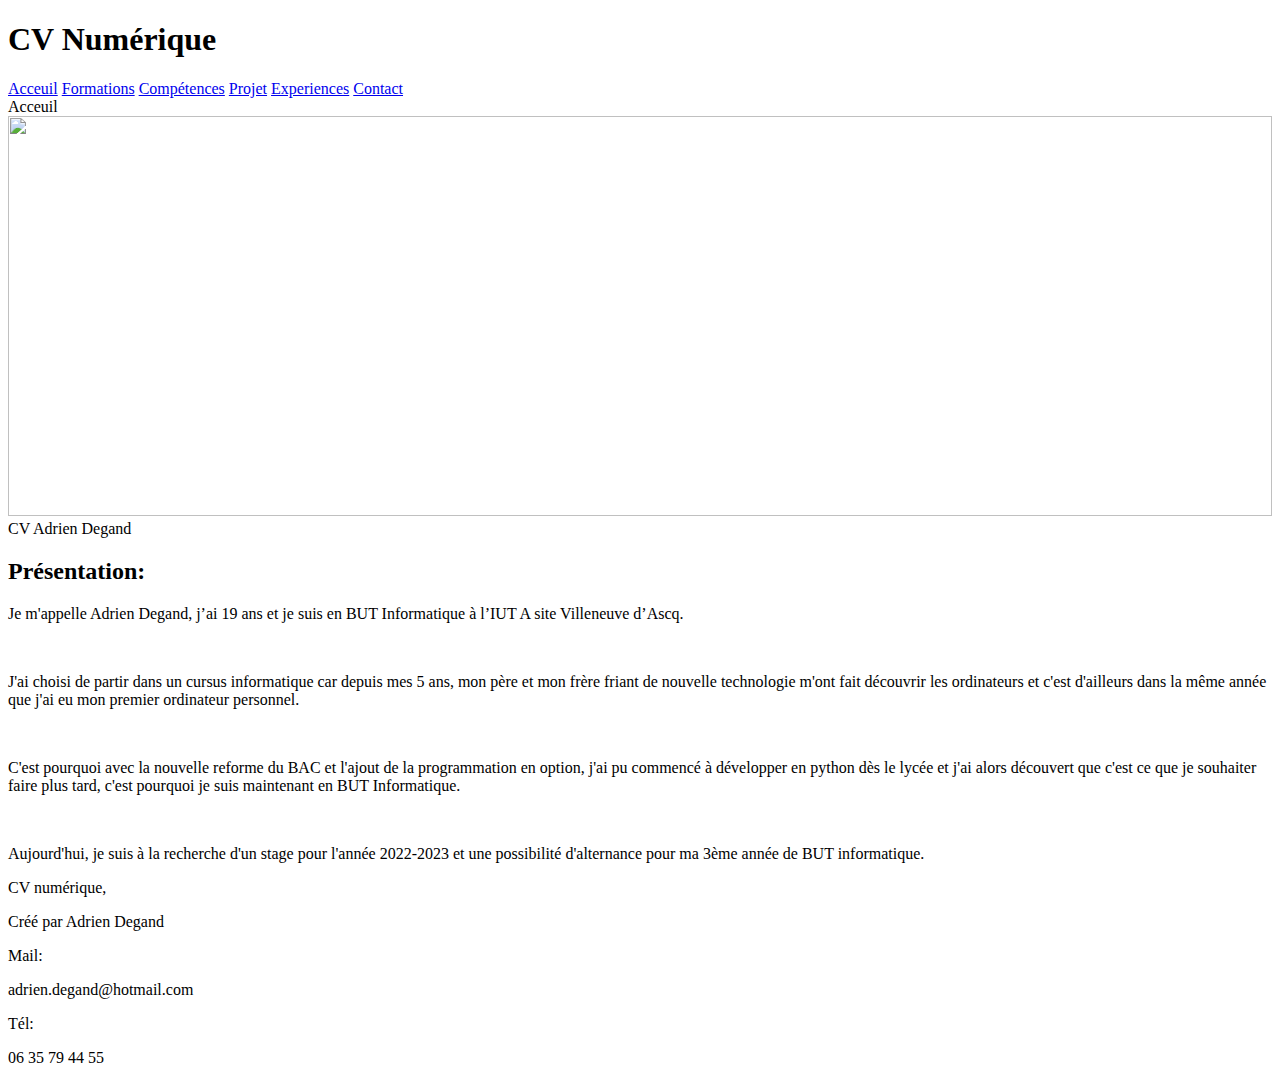
==== index.html @ fbcef1d1 "Ajout de la page index" ====
<!DOCTYPE html>
<html lang="fr">
<head>
    <meta charset="UTF-8">
    <meta http-equiv="X-UA-Compatible" content="IE=edge">
    <meta name="viewport" content="width=device-width, initial-scale=1.0">
    <title>Adrien Degand - CV</title>
    <link rel="stylesheet" href="./css/style.css">
    <link rel="stylesheet" href="./css/index-style.css">
    <link rel="stylesheet" href="./css/header.css">
    <link rel="stylesheet" href="./css/footer.css">
</head>
<body>
    <header>
        <h1>CV Numérique</h1>
        <nav>
            <a href="./index.html">Acceuil</a>
            <a href="./formations.html">Formations</a>
            <a href="./competences.html">Compétences</a>
            <a href="./projets.html">Projet</a>
            <a href="./experiences.html">Experiences</a>
            <a href="./Contact.html">Contact</a>
        </nav>
        <div class="texte-Acceuil">
            Acceuil
        </div>
    </header>
    <div class="ImagePaysage">
           <img src="./images/paysage.jpg" height = 400px width = 100%> </img>
           <div class="ImgTexte">
            CV Adrien Degand
       </div>
    </div>

    <div class="Texte">
        
        
        <div class="Presentation">
            <h2>Présentation:</h2>
            <p>Je m'appelle Adrien Degand, j’ai 19 ans et je suis en BUT Informatique à l’IUT A site Villeneuve d’Ascq.
            </p>
            <br>
            <p>
            J'ai choisi de partir dans un cursus informatique car depuis mes 5 ans, mon père et mon frère friant de nouvelle technologie m'ont fait découvrir les ordinateurs et c'est d'ailleurs dans la même année que j'ai eu mon premier ordinateur personnel. 
            </p>
             <br>
            <p>
            C'est pourquoi avec la nouvelle reforme du BAC et l'ajout de la programmation en option, j'ai pu commencé à développer en python dès le lycée et j'ai alors découvert que c'est ce que je souhaiter faire plus tard, c'est pourquoi je suis maintenant en BUT Informatique.
            </p>
             <br>
            <p>
            Aujourd'hui, je suis à la recherche d'un stage pour l'année 2022-2023 et une possibilité d'alternance pour ma 3ème année de BUT informatique.
            </p>
        </div>


    </div>
    
    
    
    <footer>
        <div class="footerDesc">
            <p>CV numérique,</p> 
            <p>Créé par Adrien Degand</p>
        </div>
        
        <div class="contact">
            <p>Mail:</p>
            <p>adrien.degand@hotmail.com</p>
            <p>Tél:</p>
            <p>06 35 79 44 55</p>
            
        </div>
    
    </footer>
    
</body>
</html>
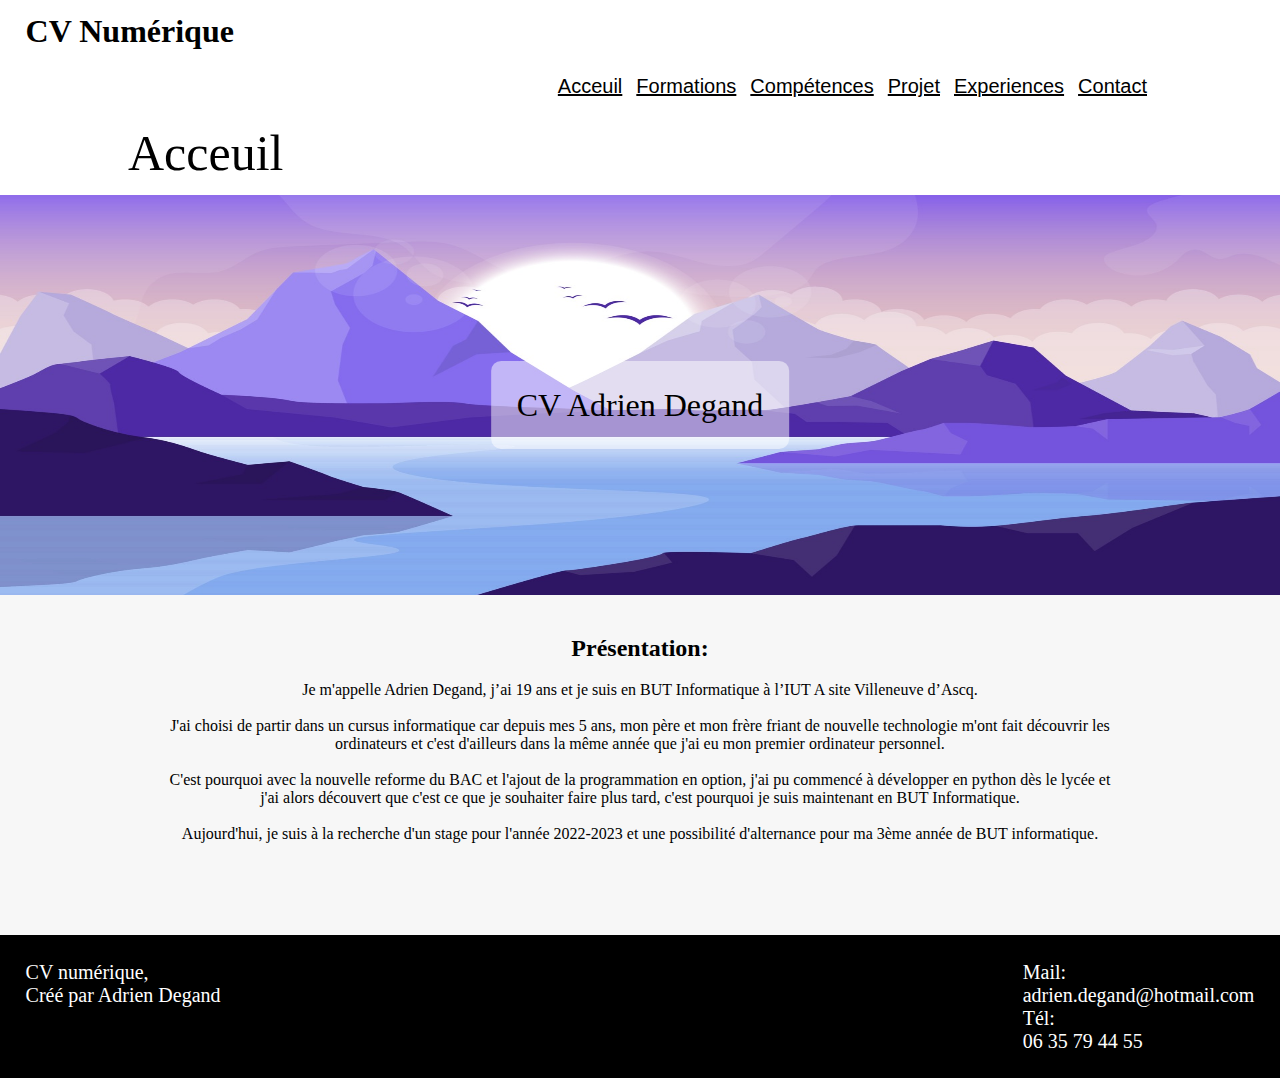
==== commit 0ab697e1: "fix css" ====
--- a/index.html
+++ b/index.html
@@ -29,7 +29,7 @@
            <img src="./images/paysage.jpg" height = 400px width = 100%> </img>
            <div class="ImgTexte">
             CV Adrien Degand
-       </div>
+            </div>
     </div>
 
     <div class="Texte">
--- a/css/style.css
+++ b/css/style.css
@@ -0,0 +1,30 @@
+*{
+    margin:0px;
+    padding:0px;
+}
+
+body {
+    background-color: #f7f7f7;
+}
+
+
+.ImgTexte {
+  position: absolute;
+  font-size:xx-large;
+  top: 45%;
+  left: 50%;
+  transform: translate(-50%, -50%);
+  background-color:rgb(255, 255 ,255, 0.5);
+  padding:2%;
+  border-radius: 10px;
+}
+
+.Texte {
+    margin-top: 2%;
+    display: grid;
+    grid-template-columns: fit-content(35%) fit-content(35%);
+    grid-gap: 5% 5%;
+    grid-auto-rows: max-content;
+    justify-content: center;
+    
+}--- a/css/index-style.css
+++ b/css/index-style.css
@@ -0,0 +1,9 @@
+.Presentation {
+   grid-column: 1/ span 2;
+   grid-row: 2;
+   text-align: center;
+}
+.Presentation h2 {
+    margin-bottom: 2%;
+}
+
--- a/css/header.css
+++ b/css/header.css
@@ -0,0 +1,33 @@
+header{
+    background-color: white;
+    width: 100%;
+    padding-bottom: 1%;
+
+}
+
+
+header a {
+    padding: 5px;
+    text-align: center;
+    color: black;
+    font-size: 20px;
+    font-family: Arial;
+    font-weight: 500;
+}
+
+header h1 {
+    text-align: left;
+    padding-top: 1%;
+    padding-left: 2%;
+    padding-bottom: 2%;
+}
+nav {
+    text-align: right;
+    padding-right: 10%;
+}
+
+.texte-Acceuil {
+    font-size: 50px;
+    padding-top:2%;
+    padding-left: 10%;
+}
--- a/css/footer.css
+++ b/css/footer.css
@@ -0,0 +1,34 @@
+footer{
+    margin-top: 8%;
+    padding-bottom: 2%;
+    width: 100%;
+    background-color: black;
+    color:white;
+    display: flex;
+    justify-content: space-between;
+
+}
+
+.footerDesc {
+    font-size: 20px;
+    padding-top: 2%;
+    padding-left: 2%;
+    text-align: left;
+    
+}
+.footerDesc p {
+    margin: 0;
+    padding: 0;
+}
+
+.contact {
+    font-size: 20px;
+    padding-top: 2%;
+    padding-right: 2%;
+    text-align: left;
+}
+
+.contact p {
+    margin: 0;
+    padding: 0;
+}
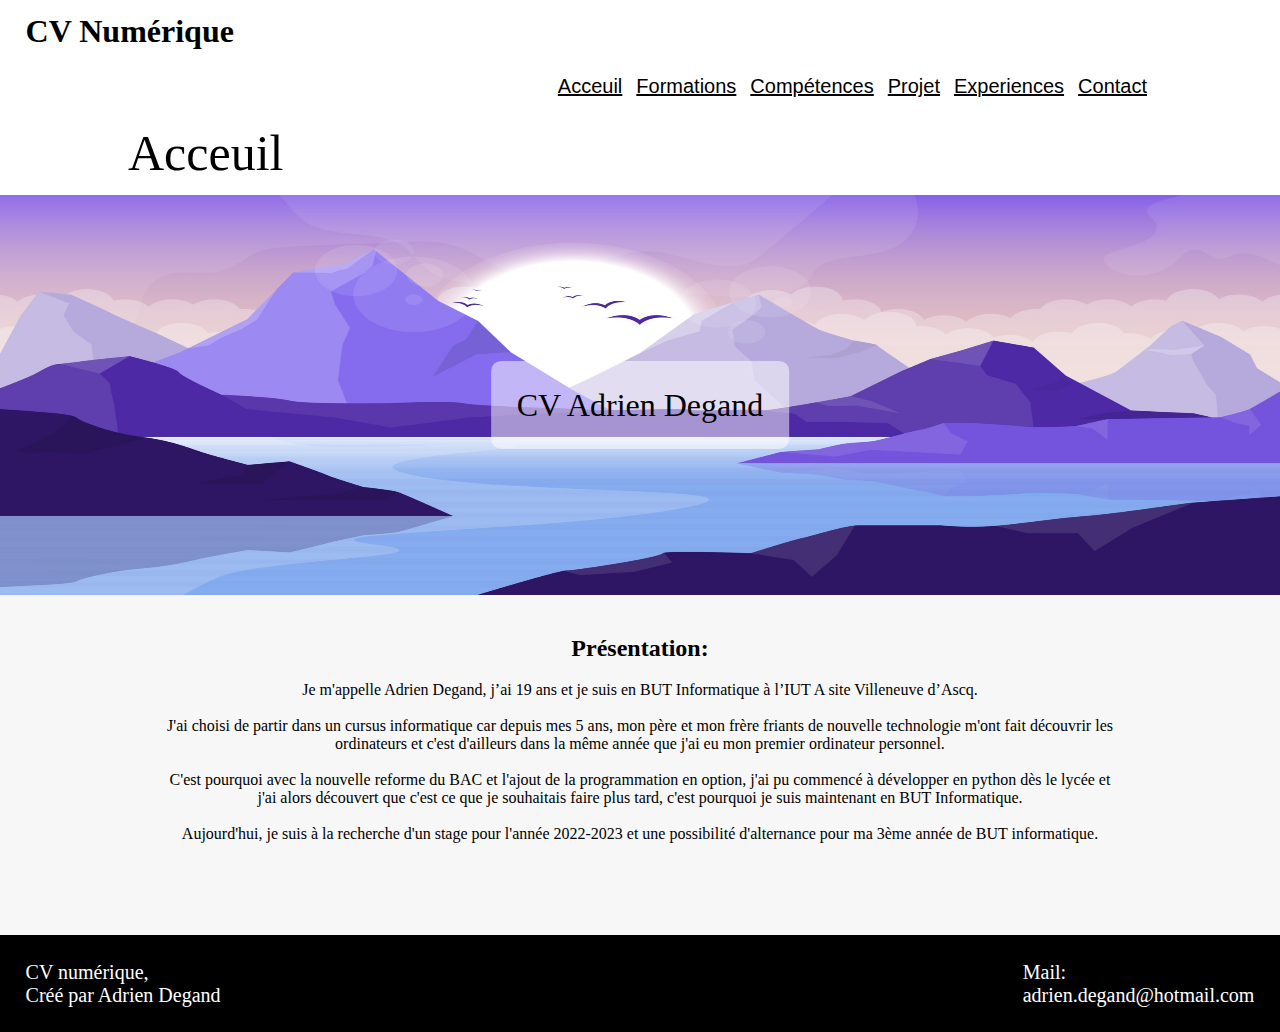
==== commit add9b12c: "modif téléphone" ====
--- a/index.html
+++ b/index.html
@@ -41,11 +41,11 @@
             </p>
             <br>
             <p>
-            J'ai choisi de partir dans un cursus informatique car depuis mes 5 ans, mon père et mon frère friant de nouvelle technologie m'ont fait découvrir les ordinateurs et c'est d'ailleurs dans la même année que j'ai eu mon premier ordinateur personnel. 
+            J'ai choisi de partir dans un cursus informatique car depuis mes 5 ans, mon père et mon frère friants de nouvelle technologie m'ont fait découvrir les ordinateurs et c'est d'ailleurs dans la même année que j'ai eu mon premier ordinateur personnel. 
             </p>
              <br>
             <p>
-            C'est pourquoi avec la nouvelle reforme du BAC et l'ajout de la programmation en option, j'ai pu commencé à développer en python dès le lycée et j'ai alors découvert que c'est ce que je souhaiter faire plus tard, c'est pourquoi je suis maintenant en BUT Informatique.
+            C'est pourquoi avec la nouvelle reforme du BAC et l'ajout de la programmation en option, j'ai pu commencé à développer en python dès le lycée et j'ai alors découvert que c'est ce que je souhaitais faire plus tard, c'est pourquoi je suis maintenant en BUT Informatique.
             </p>
              <br>
             <p>
@@ -67,8 +67,6 @@
         <div class="contact">
             <p>Mail:</p>
             <p>adrien.degand@hotmail.com</p>
-            <p>Tél:</p>
-            <p>06 35 79 44 55</p>
             
         </div>
     
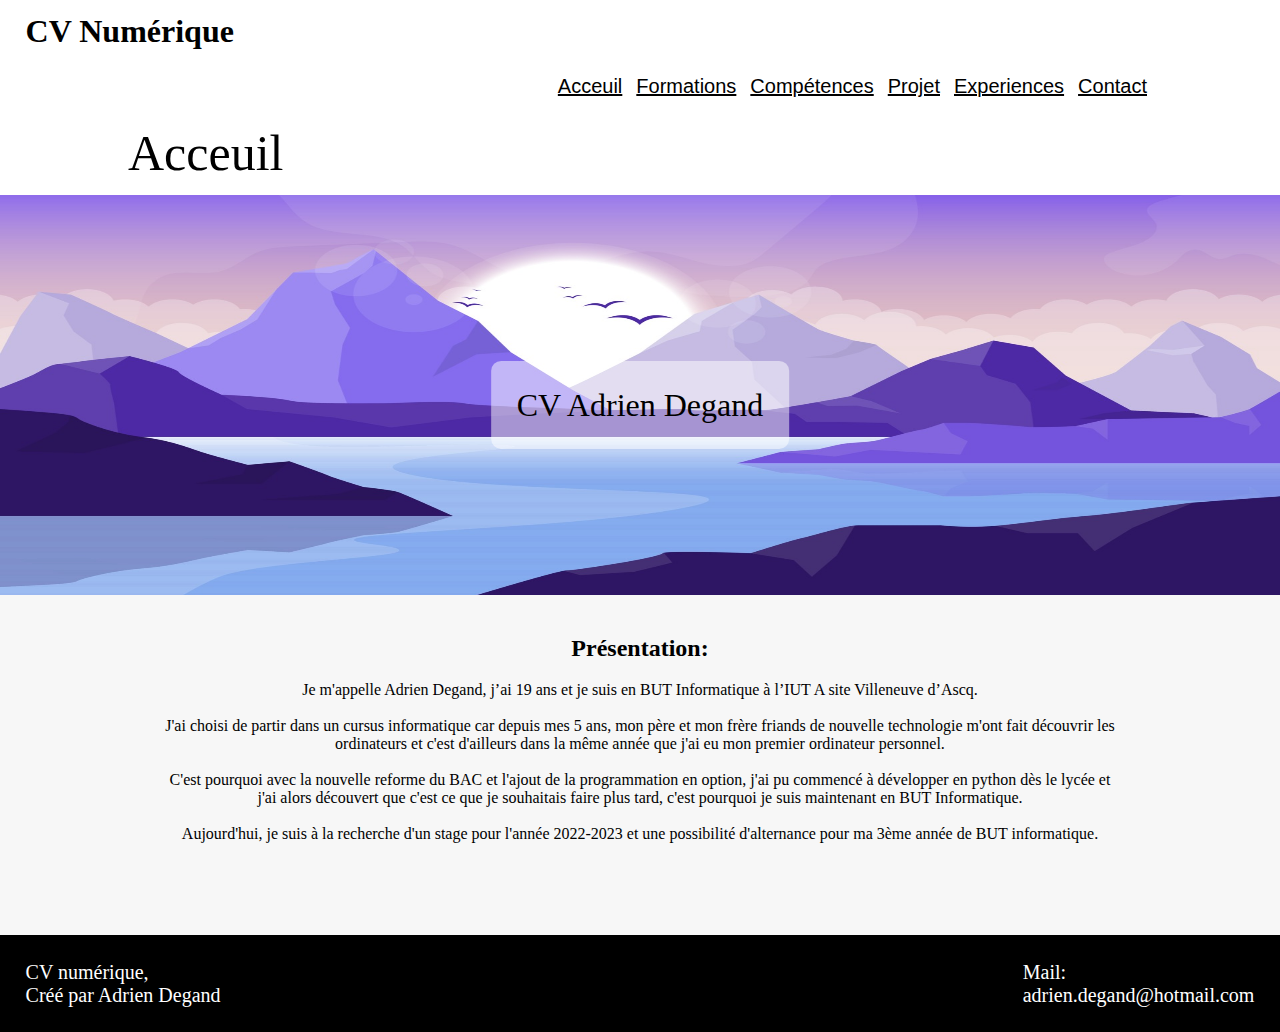
==== commit 34154c00: "modif fautes frappes" ====
--- a/index.html
+++ b/index.html
@@ -41,7 +41,7 @@
             </p>
             <br>
             <p>
-            J'ai choisi de partir dans un cursus informatique car depuis mes 5 ans, mon père et mon frère friants de nouvelle technologie m'ont fait découvrir les ordinateurs et c'est d'ailleurs dans la même année que j'ai eu mon premier ordinateur personnel. 
+            J'ai choisi de partir dans un cursus informatique car depuis mes 5 ans, mon père et mon frère friands de nouvelle technologie m'ont fait découvrir les ordinateurs et c'est d'ailleurs dans la même année que j'ai eu mon premier ordinateur personnel. 
             </p>
              <br>
             <p>
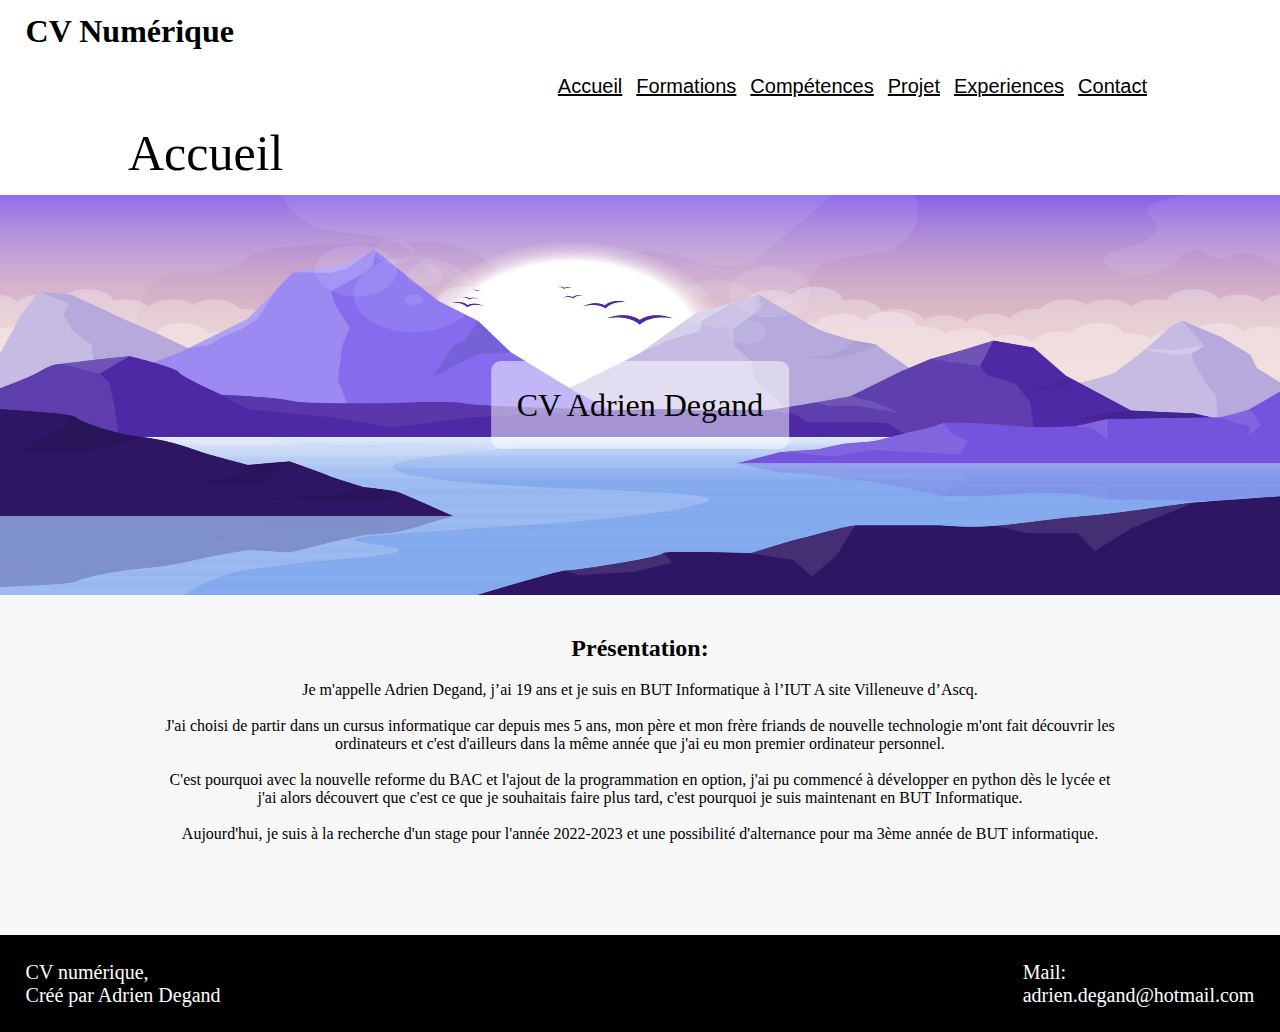
==== commit 23595fa2: "fix accueil" ====
--- a/index.html
+++ b/index.html
@@ -14,7 +14,7 @@
     <header>
         <h1>CV Numérique</h1>
         <nav>
-            <a href="./index.html">Acceuil</a>
+            <a href="./index.html">Accueil</a>
             <a href="./formations.html">Formations</a>
             <a href="./competences.html">Compétences</a>
             <a href="./projets.html">Projet</a>
@@ -22,7 +22,7 @@
             <a href="./Contact.html">Contact</a>
         </nav>
         <div class="texte-Acceuil">
-            Acceuil
+            Accueil
         </div>
     </header>
     <div class="ImagePaysage">
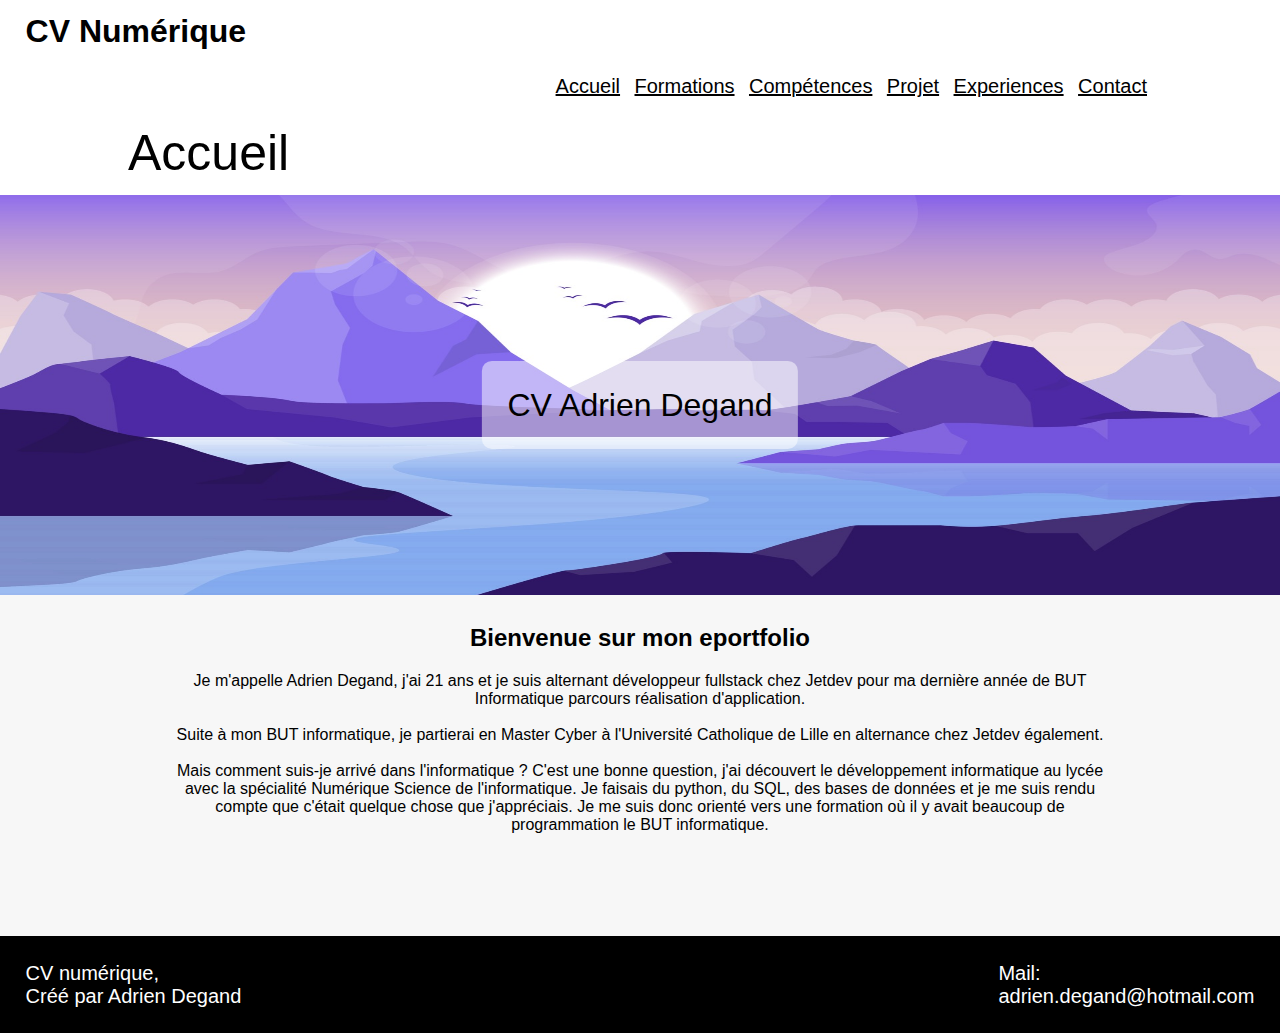
==== commit be38c1ba: "update portfolio" ====
--- a/index.html
+++ b/index.html
@@ -33,23 +33,20 @@
     </div>
 
     <div class="Texte">
-        
-        
         <div class="Presentation">
-            <h2>Présentation:</h2>
-            <p>Je m'appelle Adrien Degand, j’ai 19 ans et je suis en BUT Informatique à l’IUT A site Villeneuve d’Ascq.
+            <h2>Bienvenue sur mon eportfolio</h2>
+            <p>
+                Je m'appelle Adrien Degand, j'ai 21 ans et je suis alternant développeur fullstack chez Jetdev pour ma dernière année de BUT Informatique parcours réalisation d'application.
             </p>
             <br>
             <p>
-            J'ai choisi de partir dans un cursus informatique car depuis mes 5 ans, mon père et mon frère friands de nouvelle technologie m'ont fait découvrir les ordinateurs et c'est d'ailleurs dans la même année que j'ai eu mon premier ordinateur personnel. 
+                Suite à mon BUT informatique, je partierai en Master Cyber à l'Université Catholique de Lille en alternance chez Jetdev également.
             </p>
              <br>
             <p>
-            C'est pourquoi avec la nouvelle reforme du BAC et l'ajout de la programmation en option, j'ai pu commencé à développer en python dès le lycée et j'ai alors découvert que c'est ce que je souhaitais faire plus tard, c'est pourquoi je suis maintenant en BUT Informatique.
-            </p>
-             <br>
-            <p>
-            Aujourd'hui, je suis à la recherche d'un stage pour l'année 2022-2023 et une possibilité d'alternance pour ma 3ème année de BUT informatique.
+                Mais comment suis-je arrivé dans l'informatique ? C'est une bonne question, j'ai découvert le développement informatique au lycée avec la spécialité Numérique Science de l'informatique.
+                Je faisais du python, du SQL, des bases de données et je me suis rendu compte que c'était quelque chose que j'appréciais. Je me suis donc orienté vers une formation où il y avait beaucoup de programmation
+                le BUT informatique.
             </p>
         </div>
 
--- a/css/style.css
+++ b/css/style.css
@@ -1,6 +1,7 @@
 *{
     margin:0px;
     padding:0px;
+    font-family: Arial, serif;
 }
 
 body {
@@ -20,11 +21,13 @@
 }
 
 .Texte {
+    height: 100%;
+    width: 100%;
     margin-top: 2%;
     display: grid;
     grid-template-columns: fit-content(35%) fit-content(35%);
     grid-gap: 5% 5%;
-    grid-auto-rows: max-content;
+    grid-auto-rows:1fr ;
     justify-content: center;
     
 }--- a/css/index-style.css
+++ b/css/index-style.css
@@ -1,6 +1,6 @@
 .Presentation {
-   grid-column: 1/ span 2;
-   grid-row: 2;
+   grid-column: 1 / span 2;
+   grid-row: 1;
    text-align: center;
 }
 .Presentation h2 {
